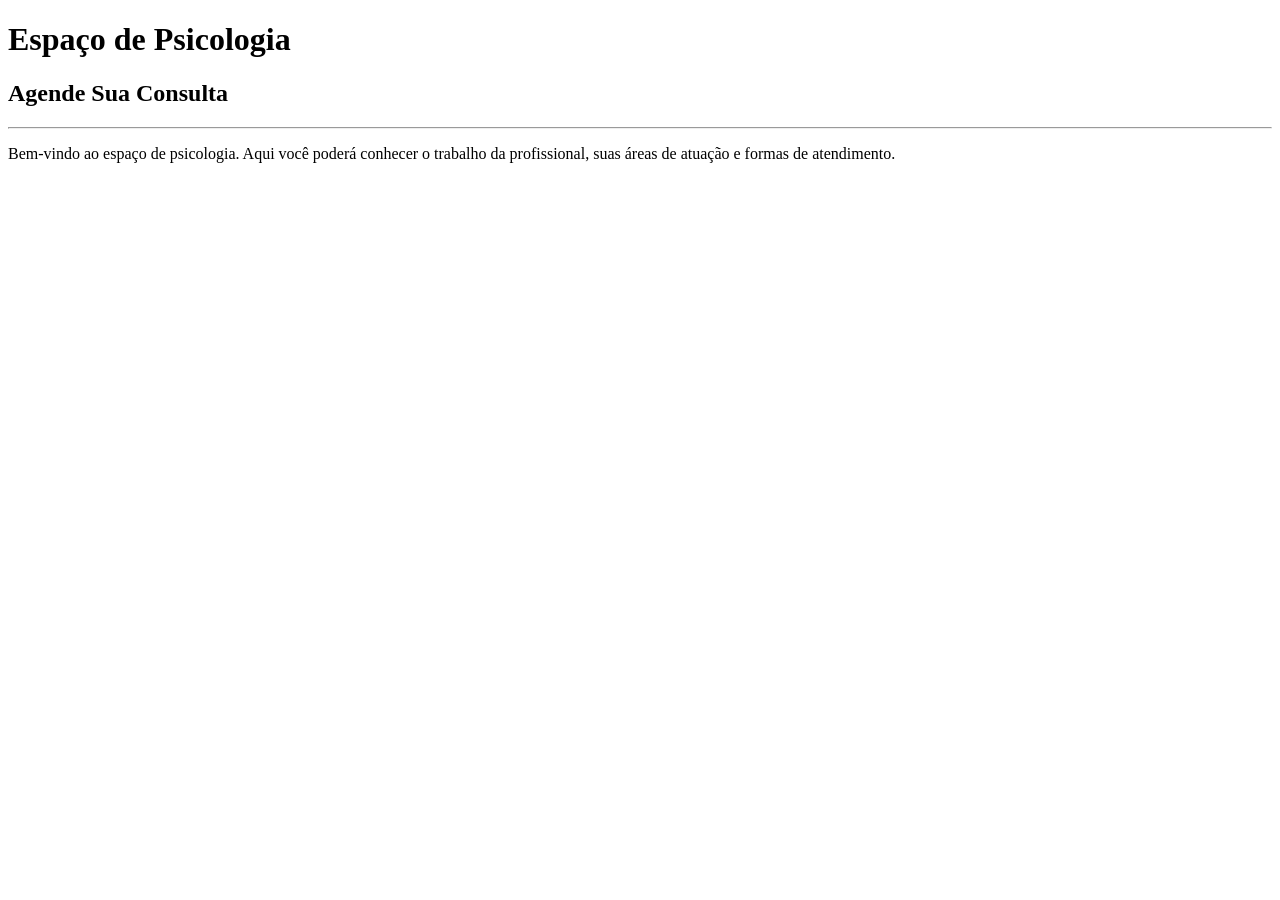
==== infraestructure/pages/index.html @ f4af990d "refactor: reorganiza estrutura e atualiza documentação" ====
<!DOCTYPE html>
<html lang="pt-br">
<head>
    <meta charset="UTF-8">
    <meta name="viewport" content="width=device-width, initial-scale=1.0">

    <link rel="shortcut icon" href="assets/icons/icone-lua.ico" type="image/x-icon">


    <title>Espaço de Psicologia</title>
</head>
<body>
    <h1>Espaço de Psicologia</h1>
    <h2>Agende Sua Consulta</h2>
    <hr>
    <p> Bem-vindo ao espaço de psicologia.
        Aqui você poderá conhecer o trabalho da profissional,
        suas áreas de atuação e formas de atendimento.
    </p>
</body>
</html>
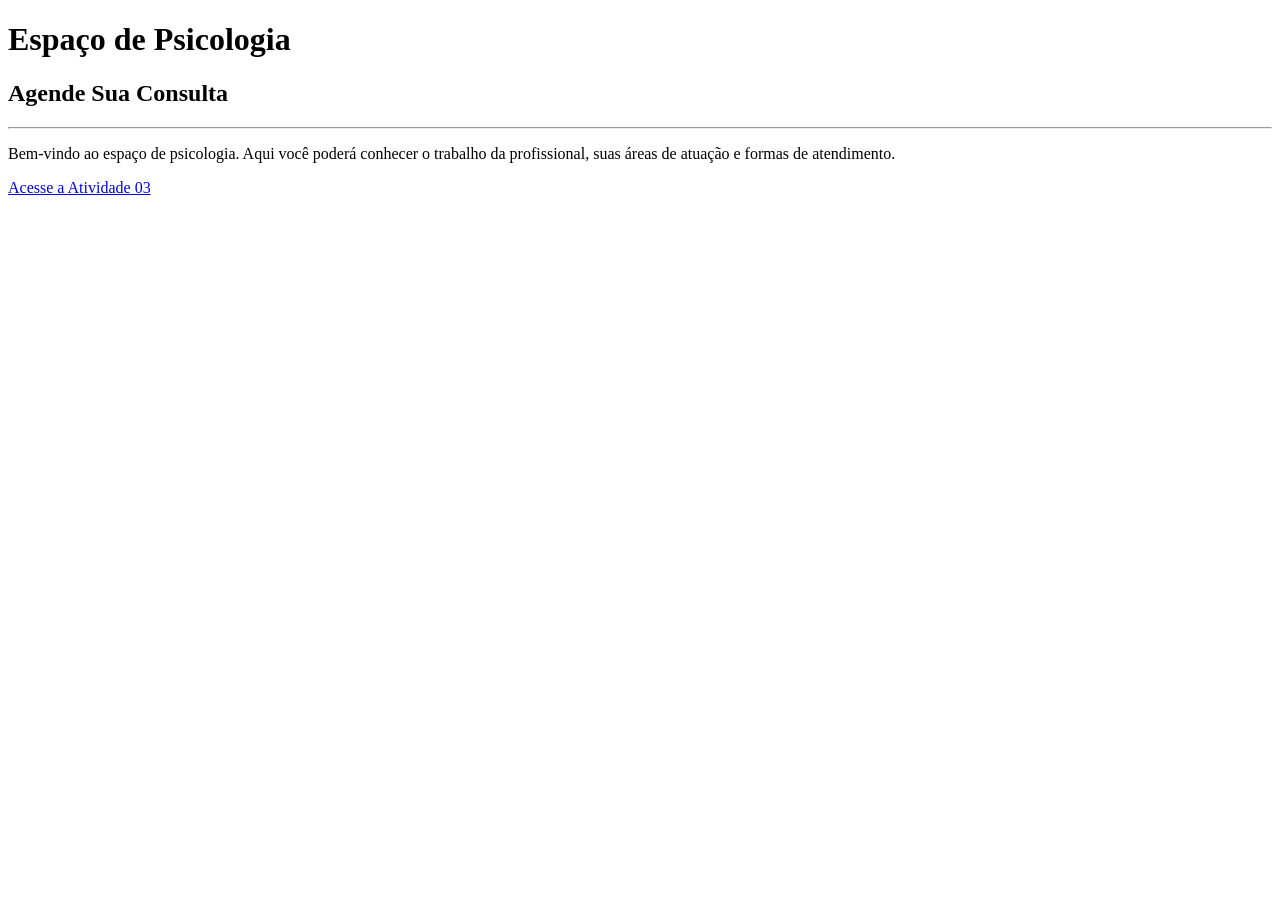
==== commit ba250b3d: "Adiciona atividade 03 com imagens responsivas e navegação" ====
--- a/infraestructure/pages/index.html
+++ b/infraestructure/pages/index.html
@@ -4,8 +4,7 @@
     <meta charset="UTF-8">
     <meta name="viewport" content="width=device-width, initial-scale=1.0">
 
-    <link rel="shortcut icon" href="assets/icons/icone-lua.ico" type="image/x-icon">
-
+    <link rel="shortcut icon" href="../assets/icons/icone-lua.ico" type="image/x-icon">
 
     <title>Espaço de Psicologia</title>
 </head>
@@ -17,5 +16,9 @@
         Aqui você poderá conhecer o trabalho da profissional,
         suas áreas de atuação e formas de atendimento.
     </p>
+
+    <a href="atividade-03.html" target="_blank" hreflang="pt-br">
+    Acesse a Atividade 03
+    </a>
 </body>
 </html>
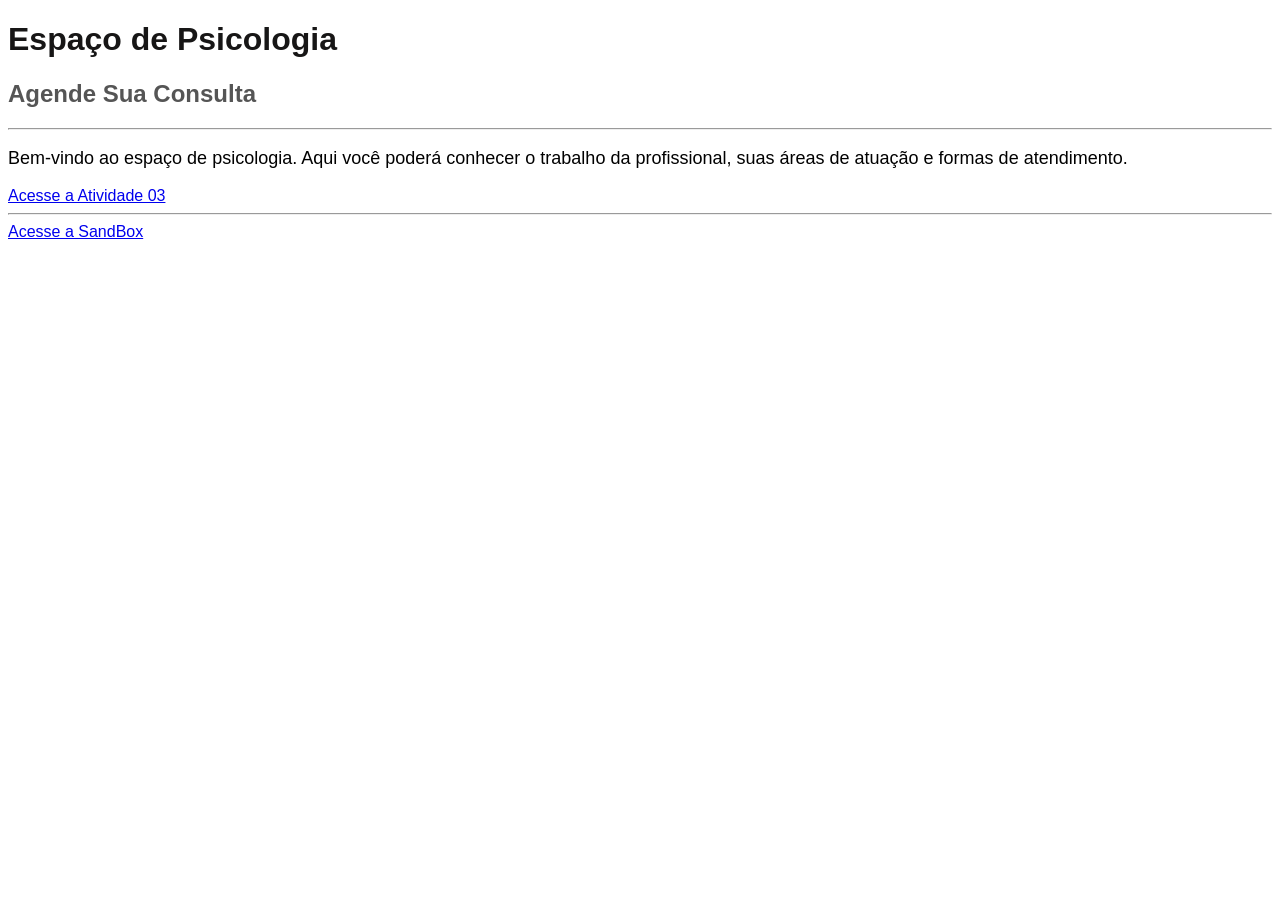
==== commit 097be0d7: "feat: adiciona CSS externo e atualiza SandBox" ====
--- a/infraestructure/pages/index.html
+++ b/infraestructure/pages/index.html
@@ -5,6 +5,8 @@
     <meta name="viewport" content="width=device-width, initial-scale=1.0">
 
     <link rel="shortcut icon" href="../assets/icons/icone-lua.ico" type="image/x-icon">
+
+    <link rel="stylesheet" href="../assets/css/style.css">
 
     <title>Espaço de Psicologia</title>
 </head>
@@ -18,7 +20,11 @@
     </p>
 
     <a href="atividade-03.html" target="_blank" hreflang="pt-br">
-    Acesse a Atividade 03
+    Acesse a Atividade 03    
+    </a>
+    <hr>
+    <a href="SandBox.html" target="_blank" hreflang="pt-br">
+        Acesse a SandBox
     </a>
 </body>
 </html>
--- a/infraestructure/assets/css/style.css
+++ b/infraestructure/assets/css/style.css
@@ -0,0 +1,15 @@
+body {
+    font-family: Arial, sans-serif;
+}
+
+h1 {
+    color: #171616;
+}
+
+h2 {
+    color: #555;
+}
+
+p {
+    font-size: 18px;
+}
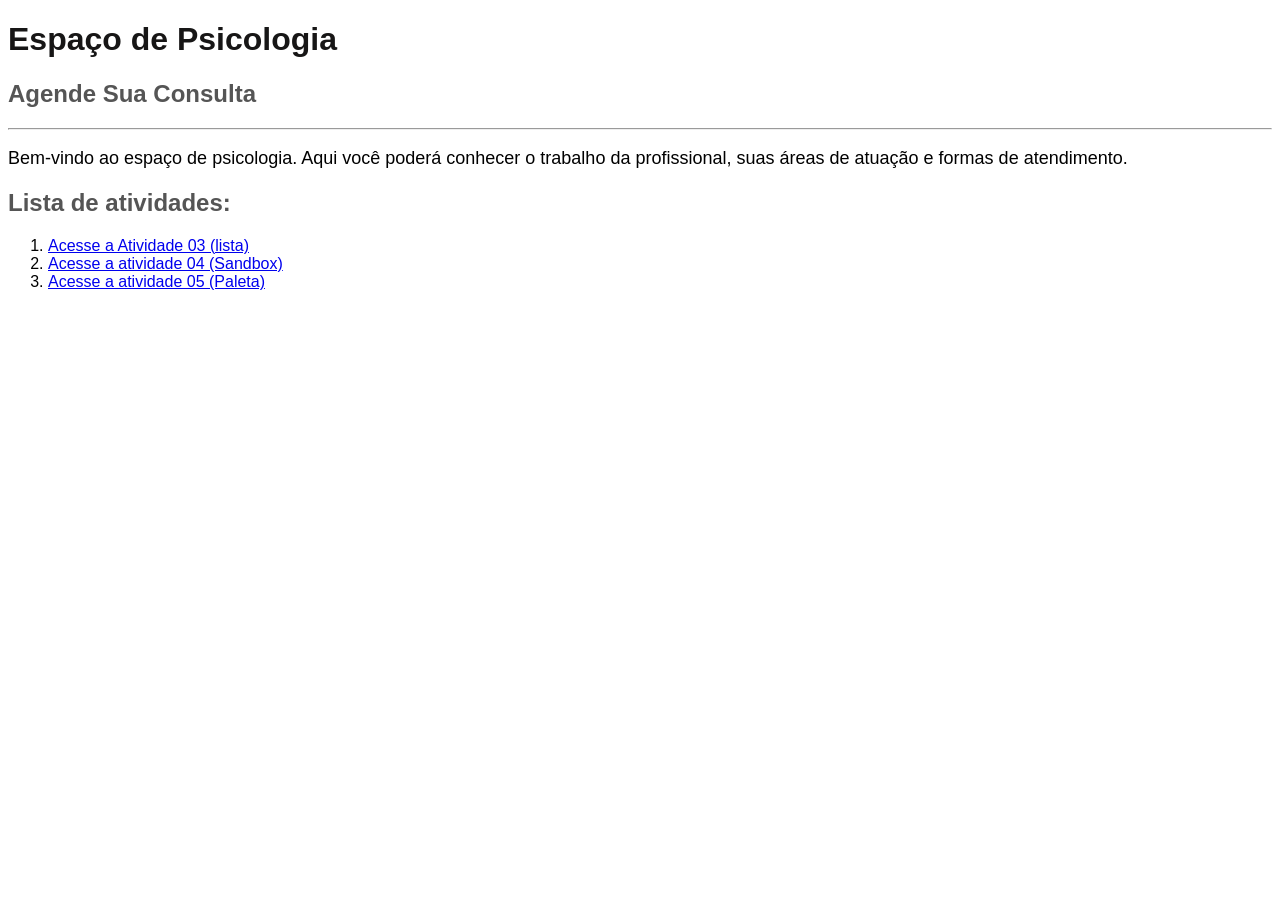
==== commit dd7e9223: "feat: define paleta de cores principal e aplica css externo" ====
--- a/infraestructure/pages/index.html
+++ b/infraestructure/pages/index.html
@@ -19,12 +19,11 @@
         suas áreas de atuação e formas de atendimento.
     </p>
 
-    <a href="atividade-03.html" target="_blank" hreflang="pt-br">
-    Acesse a Atividade 03    
-    </a>
-    <hr>
-    <a href="SandBox.html" target="_blank" hreflang="pt-br">
-        Acesse a SandBox
-    </a>
+    <h2>Lista de atividades:</h2>
+    <ol>
+        <li><a href="atividade-03lista.html" target="_self" hreflang="pt-br"> Acesse a Atividade 03 (lista) </a></li>
+        <li><a href="atividade-04sandbox.html" target="_self" hreflang="pt-br"> Acesse a atividade 04 (Sandbox)</a></li>
+        <li><a href="atividade-05paleta.html" target="_self" hreflang="pt-br"> Acesse a atividade 05 (Paleta)</a></li>
+    </ol>
 </body>
 </html>
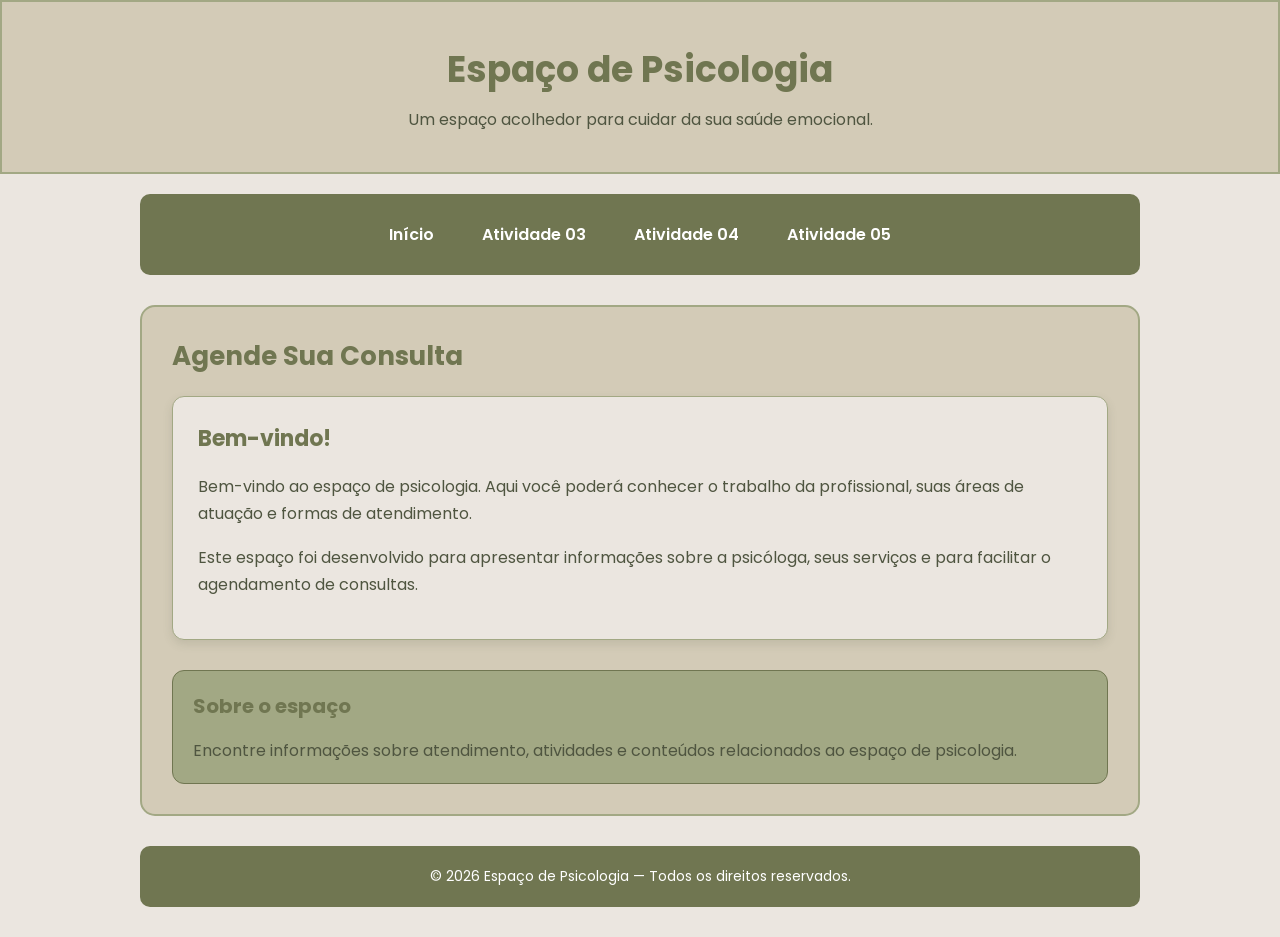
==== commit 0621af17: "feat: aplica estrutura semântica e modelo de caixas ao projeto" ====
--- a/infraestructure/pages/index.html
+++ b/infraestructure/pages/index.html
@@ -4,26 +4,66 @@
     <meta charset="UTF-8">
     <meta name="viewport" content="width=device-width, initial-scale=1.0">
 
-    <link rel="shortcut icon" href="../assets/icons/icone-lua.ico" type="image/x-icon">
-
+    <link rel="shortcut icon" href="../assets/icons/icone-tree.ico" type="image/x-icon">
+    
+    <link rel="preconnect" href="https://fonts.googleapis.com">
+    <link rel="preconnect" href="https://fonts.gstatic.com" crossorigin>
+    <link href="https://fonts.googleapis.com/css2?family=Poppins:wght@400;500;600;700&display=swap" rel="stylesheet">
+    
     <link rel="stylesheet" href="../assets/css/style.css">
 
     <title>Espaço de Psicologia</title>
 </head>
 <body>
-    <h1>Espaço de Psicologia</h1>
-    <h2>Agende Sua Consulta</h2>
-    <hr>
-    <p> Bem-vindo ao espaço de psicologia.
-        Aqui você poderá conhecer o trabalho da profissional,
-        suas áreas de atuação e formas de atendimento.
-    </p>
+    <header>
+        <h1>Espaço de Psicologia</h1>
+        <p> Um espaço acolhedor para cuidar da sua saúde emocional.</p>
+    </header>
 
-    <h2>Lista de atividades:</h2>
-    <ol>
-        <li><a href="atividade-03lista.html" target="_self" hreflang="pt-br"> Acesse a Atividade 03 (lista) </a></li>
-        <li><a href="atividade-04sandbox.html" target="_self" hreflang="pt-br"> Acesse a atividade 04 (Sandbox)</a></li>
-        <li><a href="atividade-05paleta.html" target="_self" hreflang="pt-br"> Acesse a atividade 05 (Paleta)</a></li>
-    </ol>
+    <nav>
+        <a href="index.html">Início</a>
+        <a href="atividade-03lista.html">Atividade 03</a>
+        <a href="atividade-04sandbox.html">Atividade 04</a>
+        <a href="atividade-05paleta.html">Atividade 05</a>
+    </nav>
+
+    <main>
+
+        <section>
+            <h2>Agende Sua Consulta</h2>
+
+            <article>
+                <h2>Bem-vindo!</h2>
+
+                <p>
+                    Bem-vindo ao espaço de psicologia.
+                    Aqui você poderá conhecer o trabalho da profissional,
+                    suas áreas de atuação e formas de atendimento.
+                </p>
+
+                <p>
+                    Este espaço foi desenvolvido para apresentar
+                    informações sobre a psicóloga, seus serviços e
+                    para facilitar o agendamento de consultas.
+                </p>
+            </article>
+        </section>
+
+        <aside>
+            <h2>Sobre o espaço</h2>
+
+            <p>
+                Encontre informações sobre atendimento,
+                atividades e conteúdos relacionados ao espaço
+                de psicologia.
+            </p>
+        </aside>
+
+    </main>
+
+    <footer>
+        <p> © 2026 Espaço de Psicologia — Todos os direitos reservados.</p>
+    </footer>
+   
 </body>
 </html>
--- a/infraestructure/assets/css/style.css
+++ b/infraestructure/assets/css/style.css
@@ -1,15 +1,238 @@
+/* =========================================================
+   PALETA DE CORES
+   ========================================================= */
+
+:root {
+    --verde-principal: #707651;
+    --verde-secundario: #A2A884;
+    --bege: #D3CBB7;
+    --fundo: #EBE6E0;
+    --texto: #4f5540;
+}
+
+
+/* =========================================================
+   CONFIGURAÇÕES GERAIS
+   ========================================================= */
+
+* {
+    box-sizing: border-box;
+}
+
 body {
-    font-family: Arial, sans-serif;
-}
-
-h1 {
-    color: #171616;
-}
-
-h2 {
-    color: #555;
-}
-
-p {
-    font-size: 18px;
+    margin: 0;
+    padding: 0;
+
+    min-height: 100vh;
+
+    background-color: var(--fundo);
+    color: var(--texto);
+
+    font-family: 'Poppins', sans-serif;
+}
+
+
+/* =========================================================
+   HEADER
+   ========================================================= */
+
+header {
+    width: 100%;
+
+    margin: 0;
+    padding: 40px 20px;
+
+    background-color: var(--bege);
+
+    border: 2px solid var(--verde-secundario);
+
+    text-align: center; 
+
+    
+}
+
+header h1 {
+    margin: 0 0 10px;
+
+    color: var(--verde-principal);
+
+    font-size: 36px;
+}
+
+header p {
+    margin: 0;
+
+    font-size: 16px;
+}
+
+
+/* =========================================================
+   NAVEGAÇÃO
+   ========================================================= */
+
+nav {
+    width: 90%;
+    max-width: 1000px;
+
+    margin: 20px auto 30px;
+    padding: 15px 20px;
+
+    background-color: var(--verde-principal);
+
+    border-radius: 10px;
+
+    text-align: center;
+}
+
+nav a {
+    display: inline-block;
+
+    margin: 5px 10px;
+    padding: 8px 12px;
+
+    color: white;
+
+    font-weight: 600;
+    text-decoration: none;
+
+    border-radius: 6px;
+}
+
+
+/* =========================================================
+   PSEUDO-CLASSE :hover
+   ========================================================= */
+
+nav a:hover {
+    background-color: var(--verde-secundario);
+
+    color: var(--texto);
+}
+
+
+/* =========================================================
+   CONTEÚDO PRINCIPAL
+   ========================================================= */
+
+main {
+    width: 90%;
+    max-width: 1000px;
+
+    margin: 0 auto 30px;
+    padding: 30px;
+
+    background-color: var(--bege);
+
+    border: 2px solid var(--verde-secundario);
+    border-radius: 15px;
+}
+
+
+/* =========================================================
+   SECTION
+   ========================================================= */
+
+section {
+    margin-bottom: 30px;
+}
+
+section > h2 {
+    margin-top: 0;
+    margin-bottom: 20px;
+
+    color: var(--verde-principal);
+
+    font-size: 26px;
+}
+
+
+/* =========================================================
+   ARTICLE
+   ========================================================= */
+
+article {
+    padding: 25px;
+
+    background-color: var(--fundo);
+
+    border: 1px solid var(--verde-secundario);
+    border-radius: 12px;
+
+    box-shadow: 0 4px 10px rgba(79, 85, 64, 0.15);
+}
+
+article h2 {
+    margin-top: 0;
+
+    color: var(--verde-principal);
+
+    font-size: 22px;
+}
+
+article p {
+    line-height: 1.7;
+}
+
+
+/* =========================================================
+   ASIDE
+   ========================================================= */
+
+aside {
+    padding: 20px;
+
+    background-color: var(--verde-secundario);
+
+    border: 1px solid var(--verde-principal);
+    border-radius: 12px;
+}
+
+aside h2 {
+    margin-top: 0;
+
+    color: var(--verde-principal);
+    font-size: 20px;
+}
+
+aside p {
+    margin-bottom: 0;
+
+    line-height: 1.6;
+}
+
+
+/* =========================================================
+   FOOTER
+   ========================================================= */
+
+footer {
+    width: 90%;
+    max-width: 1000px;
+
+    margin: 0 auto 30px;
+    padding: 20px;
+
+    background-color: var(--verde-principal);
+
+    border-radius: 10px;
+
+    text-align: center;
+}
+
+footer p {
+    margin: 0;
+
+    color: white;
+
+    font-size: 14px;
+}
+
+
+/* =========================================================
+   SELEÇÃO DE TEXTO
+   ========================================================= */
+
+::selection {
+    background-color: var(--verde-secundario);
+    color: var(--texto);
 }
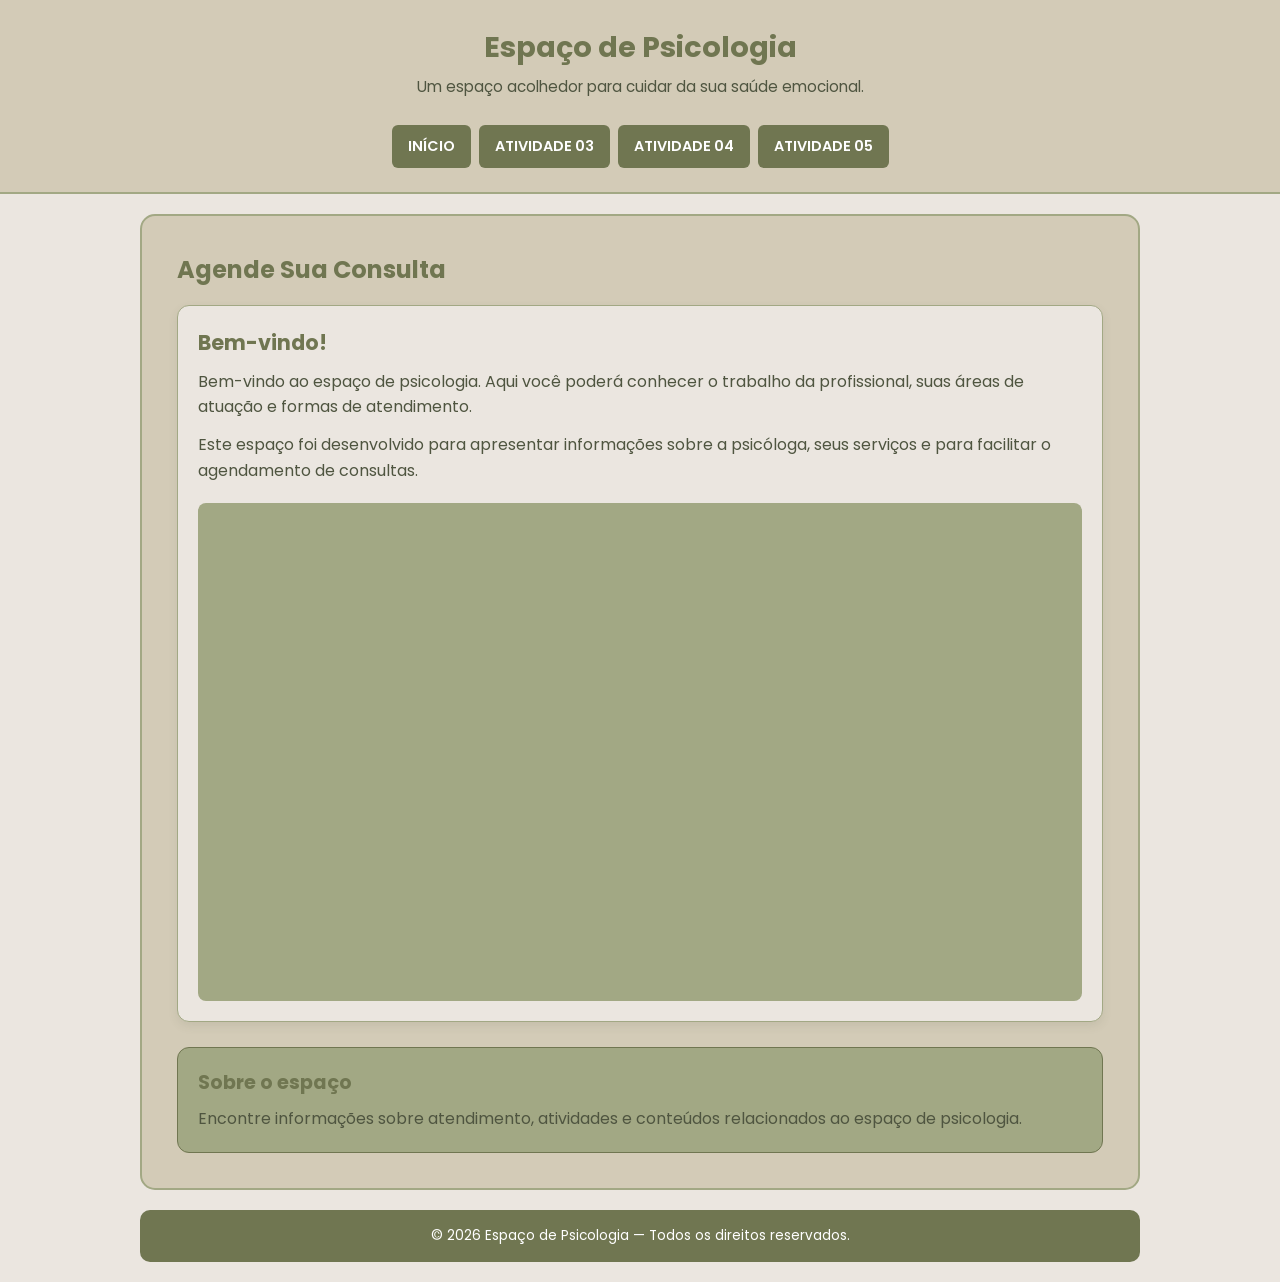
==== commit 8d2fcdbb: "feat: aplica novas técnicas de responsividade e adaptação ao menu" ====
--- a/infraestructure/pages/index.html
+++ b/infraestructure/pages/index.html
@@ -15,20 +15,36 @@
     <title>Espaço de Psicologia</title>
 </head>
 <body>
-    <header>
-        <h1>Espaço de Psicologia</h1>
-        <p> Um espaço acolhedor para cuidar da sua saúde emocional.</p>
+    <header class="home-header">
+        <input type="checkbox" id="menu-toggle" class="menu-toggle">
+
+        <div class="home-header-top">
+            <div class="home-brand">
+                <h1>Espaço de Psicologia</h1>
+                <p>Um espaço acolhedor para cuidar da sua saúde emocional.</p>
+            </div>
+
+            <label for="menu-toggle" class="menu-toggle-label" aria-label="Abrir menu">
+                <span></span>
+                <span></span>
+                <span></span>
+            </label>
+        </div>
+
+        <div class="home-header-nav">
+            <nav id="menu">
+                <h1>Menu Principal</h1>
+                <ul>
+                    <li><a href="index.html">Início</a></li>
+                    <li><a href="atividade-03lista.html">Atividade 03</a></li>
+                    <li><a href="atividade-04sandbox.html">Atividade 04</a></li>
+                    <li><a href="atividade-05paleta.html">Atividade 05</a></li>
+                </ul>
+            </nav>
+        </div>
     </header>
 
-    <nav>
-        <a href="index.html">Início</a>
-        <a href="atividade-03lista.html">Atividade 03</a>
-        <a href="atividade-04sandbox.html">Atividade 04</a>
-        <a href="atividade-05paleta.html">Atividade 05</a>
-    </nav>
-
     <main>
-
         <section>
             <h2>Agende Sua Consulta</h2>
 
@@ -46,6 +62,11 @@
                     informações sobre a psicóloga, seus serviços e
                     para facilitar o agendamento de consultas.
                 </p>
+
+                <div class="video">
+                    <iframe src="https://www.youtube.com/embed/QxpdFxnyrgw?si=-zHp_7wGW9cqhKuk" title="YouTube video player" frameborder="0" 
+                    allow="accelerometer; autoplay; clipboard-write; encrypted-media; gyroscope; picture-in-picture; web-share" referrerpolicy="strict-origin-when-cross-origin" allowfullscreen></iframe>
+                </div>
             </article>
         </section>
 
@@ -58,12 +79,10 @@
                 de psicologia.
             </p>
         </aside>
-
     </main>
 
     <footer>
-        <p> © 2026 Espaço de Psicologia — Todos os direitos reservados.</p>
+        <p>© 2026 Espaço de Psicologia — Todos os direitos reservados.</p>
     </footer>
-   
 </body>
 </html>
--- a/infraestructure/assets/css/style.css
+++ b/infraestructure/assets/css/style.css
@@ -1,7 +1,6 @@
 /* =========================================================
    PALETA DE CORES
    ========================================================= */
-
 :root {
     --verde-principal: #707651;
     --verde-secundario: #A2A884;
@@ -10,229 +9,247 @@
     --texto: #4f5540;
 }
 
-
-/* =========================================================
-   CONFIGURAÇÕES GERAIS
-   ========================================================= */
-
 * {
     box-sizing: border-box;
-}
-
-body {
     margin: 0;
     padding: 0;
-
+}
+
+body {
     min-height: 100vh;
-
     background-color: var(--fundo);
     color: var(--texto);
-
     font-family: 'Poppins', sans-serif;
-}
-
-
-/* =========================================================
-   HEADER
-   ========================================================= */
-
-header {
-    width: 100%;
-
-    margin: 0;
-    padding: 40px 20px;
-
+    line-height: 1.6;
+}
+
+.home-header {
+    width: 100%;
+    padding: 1.5rem 1rem;
     background-color: var(--bege);
-
-    border: 2px solid var(--verde-secundario);
-
-    text-align: center; 
-
-    
-}
-
-header h1 {
-    margin: 0 0 10px;
-
-    color: var(--verde-principal);
-
-    font-size: 36px;
-}
-
-header p {
-    margin: 0;
-
-    font-size: 16px;
-}
-
-
-/* =========================================================
-   NAVEGAÇÃO
-   ========================================================= */
-
-nav {
-    width: 90%;
+    border-bottom: 2px solid var(--verde-secundario);
+    display: flex;
+    flex-direction: column;
+    gap: 1rem;
+}
+
+.home-header-top {
+    display: flex;
+    justify-content: space-between;
+    align-items: center;
+    width: 100%;
     max-width: 1000px;
-
-    margin: 20px auto 30px;
-    padding: 15px 20px;
-
+    margin: 0 auto;
+}
+
+.home-brand {
+    text-align: center;
+    flex: 1;
+}
+
+.home-brand h1 {
+    color: var(--verde-principal);
+    font-size: 1.8rem;
+    margin-bottom: 0.3rem;
+}
+
+.home-brand p {
+    font-size: 0.95rem;
+}
+
+.menu-toggle {
+    position: absolute;
+    opacity: 0;
+    pointer-events: none;
+}
+
+.menu-toggle-label {
+    display: flex;
+    flex-direction: column;
+    justify-content: space-between;
+    width: 28px;
+    height: 20px;
+    cursor: pointer;
+    flex-shrink: 0;
+    margin-left: 10px;
+}
+
+.menu-toggle-label span {
+    display: block;
+    height: 3px;
+    width: 100%;
     background-color: var(--verde-principal);
-
-    border-radius: 10px;
-
-    text-align: center;
-}
-
-nav a {
-    display: inline-block;
-
-    margin: 5px 10px;
-    padding: 8px 12px;
-
+    border-radius: 2px;
+    transition: background-color 0.2s ease;
+}
+
+.menu-toggle:checked ~ .home-header-top .menu-toggle-label span {
+    background-color: var(--texto);
+}
+
+.home-header-nav {
+    max-height: 0;
+    overflow: hidden;
+    transition: max-height 0.4s ease-in-out;
+    width: 100%;
+}
+
+.menu-toggle:checked ~ .home-header-nav {
+    max-height: 300px;
+}
+
+nav#menu h1 {
+    display: none;
+}
+
+nav#menu ul {
+    list-style: none;
+    padding: 0;
+    margin: 10px 0 0;
+    display: flex;
+    flex-direction: column;
+    gap: 8px;
+    align-items: center;
+}
+
+nav#menu li {
+    width: 100%;
+    max-width: 280px;
+    background-color: var(--verde-principal);
+    border-radius: 6px;
+    text-align: center;
+    transition: background-color 0.3s;
+}
+
+nav#menu li:hover {
+    background-color: var(--verde-secundario);
+}
+
+nav#menu a {
+    display: block;
+    padding: 10px 16px;
     color: white;
-
     font-weight: 600;
     text-decoration: none;
-
-    border-radius: 6px;
-}
-
-
-/* =========================================================
-   PSEUDO-CLASSE :hover
-   ========================================================= */
-
-nav a:hover {
-    background-color: var(--verde-secundario);
-
-    color: var(--texto);
-}
-
-
-/* =========================================================
-   CONTEÚDO PRINCIPAL
-   ========================================================= */
+    text-transform: uppercase;
+    font-size: 0.9rem;
+}
+
 
 main {
-    width: 90%;
+    width: 92%;
+    min-width: 300px;
     max-width: 1000px;
-
-    margin: 0 auto 30px;
-    padding: 30px;
-
+    margin: 20px auto;
+    padding: 20px;
     background-color: var(--bege);
-
     border: 2px solid var(--verde-secundario);
     border-radius: 15px;
-}
-
-
-/* =========================================================
-   SECTION
-   ========================================================= */
+    text-align: center; 
+}
 
 section {
-    margin-bottom: 30px;
+    margin-bottom: 25px;
 }
 
 section > h2 {
-    margin-top: 0;
-    margin-bottom: 20px;
-
-    color: var(--verde-principal);
-
-    font-size: 26px;
-}
-
-
-/* =========================================================
-   ARTICLE
-   ========================================================= */
+    margin-bottom: 15px;
+    color: var(--verde-principal);
+    font-size: 1.5rem;
+}
 
 article {
-    padding: 25px;
-
+    padding: 20px;
     background-color: var(--fundo);
-
     border: 1px solid var(--verde-secundario);
     border-radius: 12px;
-
-    box-shadow: 0 4px 10px rgba(79, 85, 64, 0.15);
+    box-shadow: 0 4px 10px rgba(79, 85, 64, 0.1);
+    text-align: left; 
 }
 
 article h2 {
-    margin-top: 0;
-
-    color: var(--verde-principal);
-
-    font-size: 22px;
+    color: var(--verde-principal);
+    font-size: 1.3rem;
+    margin-bottom: 10px;
+    text-align: center;
 }
 
 article p {
-    line-height: 1.7;
-}
-
-
-/* =========================================================
-   ASIDE
-   ========================================================= */
+    margin-bottom: 12px;
+}
+
+div.video {
+    position: relative;
+    background-color: var(--verde-secundario);
+    height: 0;
+    margin-top: 20px;
+    padding-bottom: 56.25%; /* 16:9 */
+    border-radius: 8px;
+    overflow: hidden;
+}
+
+div.video > iframe {
+    position: absolute;
+    top: 0;
+    left: 0;
+    width: 100%;
+    height: 100%;
+}
 
 aside {
     padding: 20px;
-
     background-color: var(--verde-secundario);
-
     border: 1px solid var(--verde-principal);
     border-radius: 12px;
+    margin-top: 20px;
 }
 
 aside h2 {
-    margin-top: 0;
-
-    color: var(--verde-principal);
-    font-size: 20px;
-}
-
-aside p {
-    margin-bottom: 0;
-
-    line-height: 1.6;
-}
-
-
-/* =========================================================
-   FOOTER
-   ========================================================= */
+    color: var(--verde-principal);
+    font-size: 1.2rem;
+    margin-bottom: 8px;
+}
 
 footer {
-    width: 90%;
+    width: 92%;
     max-width: 1000px;
-
-    margin: 0 auto 30px;
-    padding: 20px;
-
+    margin: 0 auto 20px;
+    padding: 15px;
     background-color: var(--verde-principal);
-
     border-radius: 10px;
-
     text-align: center;
 }
 
 footer p {
-    margin: 0;
-
     color: white;
-
-    font-size: 14px;
-}
-
-
-/* =========================================================
-   SELEÇÃO DE TEXTO
-   ========================================================= */
-
-::selection {
-    background-color: var(--verde-secundario);
-    color: var(--texto);
+    font-size: 0.85rem;
+}
+
+@media (min-width: 768px) {
+    .menu-toggle-label {
+        display: none;
+    }
+
+    .home-header-nav {
+        max-height: none;
+        overflow: visible;
+    }
+
+    nav#menu ul {
+        flex-direction: row;
+        justify-content: center;
+    }
+
+    nav#menu li {
+        width: auto;
+    }
+
+    main {
+        padding: 35px;
+        text-align: left;
+    }
+
+    article h2 {
+        text-align: left;
+    }
 }
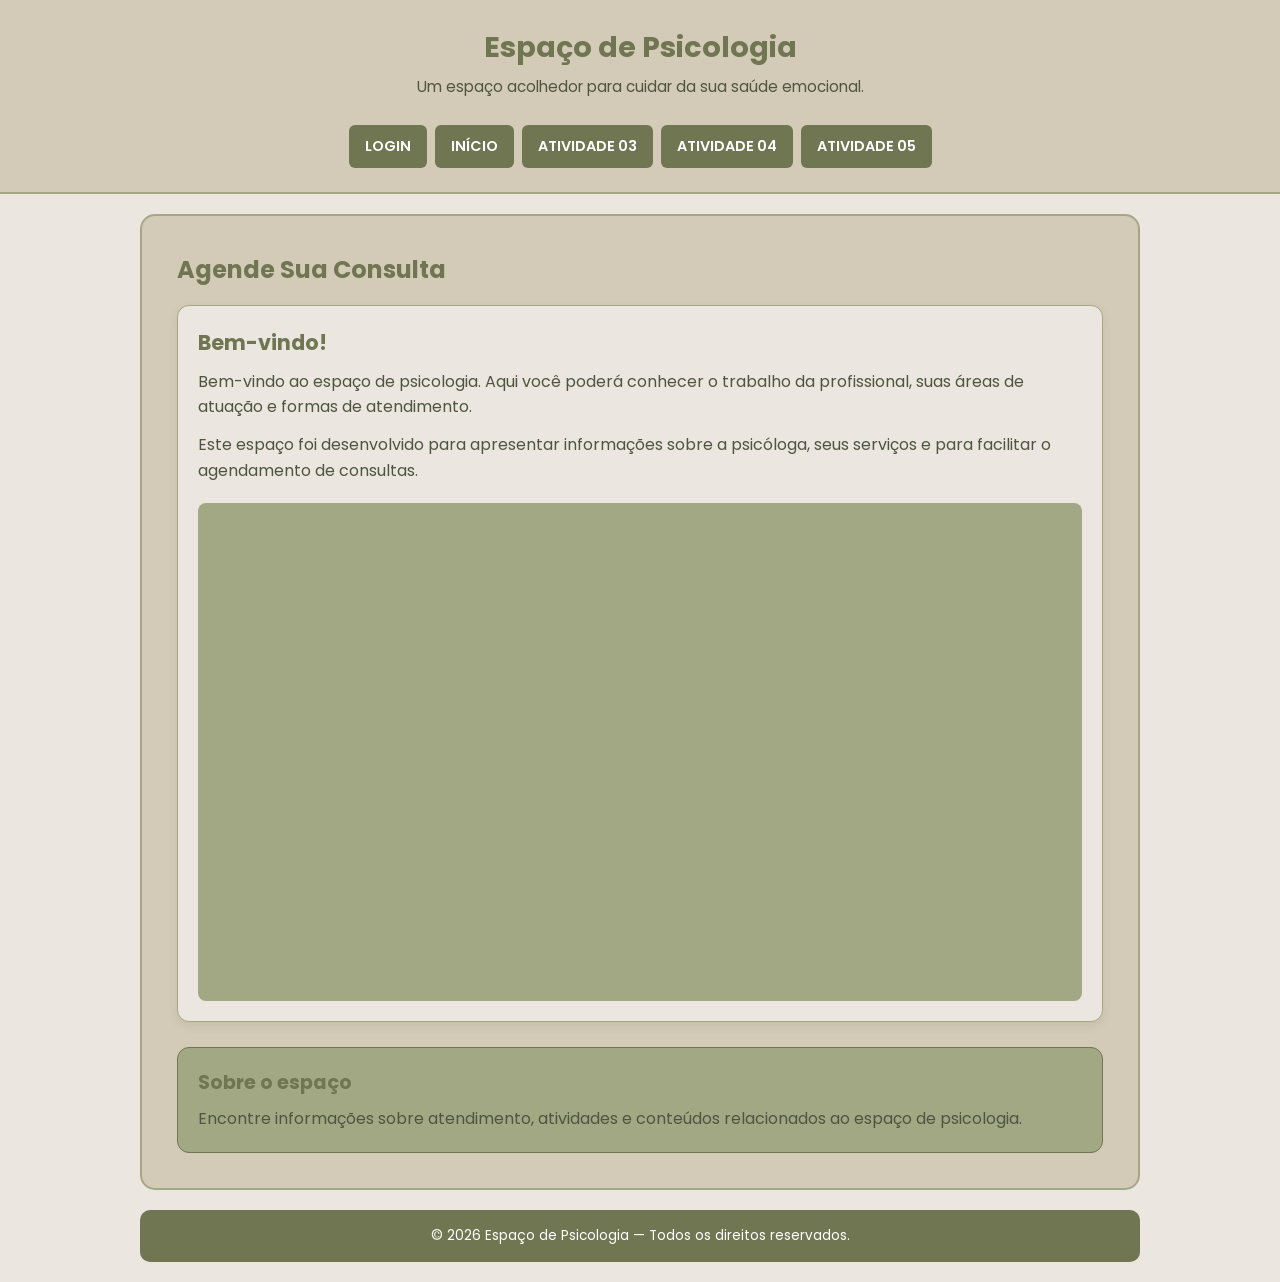
==== commit 6952efd8: "feat: implementa login e painel administrativo" ====
--- a/infraestructure/pages/index.html
+++ b/infraestructure/pages/index.html
@@ -1,21 +1,21 @@
 <!DOCTYPE html>
 <html lang="pt-br">
 <head>
-    <meta charset="UTF-8">
+    <meta charset="UTF-8"> 
     <meta name="viewport" content="width=device-width, initial-scale=1.0">
-
     <link rel="shortcut icon" href="../assets/icons/icone-tree.ico" type="image/x-icon">
     
     <link rel="preconnect" href="https://fonts.googleapis.com">
     <link rel="preconnect" href="https://fonts.gstatic.com" crossorigin>
     <link href="https://fonts.googleapis.com/css2?family=Poppins:wght@400;500;600;700&display=swap" rel="stylesheet">
     
-    <link rel="stylesheet" href="../assets/css/style.css">
+    <link rel="stylesheet" href="../assets/css/index.css">
 
     <title>Espaço de Psicologia</title>
 </head>
 <body>
     <header class="home-header">
+        
         <input type="checkbox" id="menu-toggle" class="menu-toggle">
 
         <div class="home-header-top">
@@ -35,6 +35,7 @@
             <nav id="menu">
                 <h1>Menu Principal</h1>
                 <ul>
+                    <li><a href="login.html">Login</a></li>
                     <li><a href="index.html">Início</a></li>
                     <li><a href="atividade-03lista.html">Atividade 03</a></li>
                     <li><a href="atividade-04sandbox.html">Atividade 04</a></li>
--- a/infraestructure/assets/css/index.css
+++ b/infraestructure/assets/css/index.css
@@ -0,0 +1,255 @@
+/* =========================================================
+   PALETA DE CORES
+   ========================================================= */
+:root {
+    --verde-principal: #707651;
+    --verde-secundario: #A2A884;
+    --bege: #D3CBB7;
+    --fundo: #EBE6E0;
+    --texto: #4f5540;
+}
+
+* {
+    box-sizing: border-box;
+    margin: 0;
+    padding: 0;
+}
+
+body {
+    min-height: 100vh;
+    background-color: var(--fundo);
+    color: var(--texto);
+    font-family: 'Poppins', sans-serif;
+    line-height: 1.6;
+}
+
+.home-header {
+    width: 100%;
+    padding: 1.5rem 1rem;
+    background-color: var(--bege);
+    border-bottom: 2px solid var(--verde-secundario);
+    display: flex;
+    flex-direction: column;
+    gap: 1rem;
+}
+
+.home-header-top {
+    display: flex;
+    justify-content: space-between;
+    align-items: center;
+    width: 100%;
+    max-width: 1000px;
+    margin: 0 auto;
+}
+
+.home-brand {
+    text-align: center;
+    flex: 1;
+}
+
+.home-brand h1 {
+    color: var(--verde-principal);
+    font-size: 1.8rem;
+    margin-bottom: 0.3rem;
+}
+
+.home-brand p {
+    font-size: 0.95rem;
+}
+
+.menu-toggle {
+    position: absolute;
+    opacity: 0;
+    pointer-events: none;
+}
+
+.menu-toggle-label {
+    display: flex;
+    flex-direction: column;
+    justify-content: space-between;
+    width: 28px;
+    height: 20px;
+    cursor: pointer;
+    flex-shrink: 0;
+    margin-left: 10px;
+}
+
+.menu-toggle-label span {
+    display: block;
+    height: 3px;
+    width: 100%;
+    background-color: var(--verde-principal);
+    border-radius: 2px;
+    transition: background-color 0.2s ease;
+}
+
+.menu-toggle:checked ~ .home-header-top .menu-toggle-label span {
+    background-color: var(--texto);
+}
+
+.home-header-nav {
+    max-height: 0;
+    overflow: hidden;
+    transition: max-height 0.4s ease-in-out;
+    width: 100%;
+}
+
+.menu-toggle:checked ~ .home-header-nav {
+    max-height: 300px;
+}
+
+nav#menu h1 {
+    display: none;
+}
+
+nav#menu ul {
+    list-style: none;
+    padding: 0;
+    margin: 10px 0 0;
+    display: flex;
+    flex-direction: column;
+    gap: 8px;
+    align-items: center;
+}
+
+nav#menu li {
+    width: 100%;
+    max-width: 280px;
+    background-color: var(--verde-principal);
+    border-radius: 6px;
+    text-align: center;
+    transition: background-color 0.3s;
+}
+
+nav#menu li:hover {
+    background-color: var(--verde-secundario);
+}
+
+nav#menu a {
+    display: block;
+    padding: 10px 16px;
+    color: white;
+    font-weight: 600;
+    text-decoration: none;
+    text-transform: uppercase;
+    font-size: 0.9rem;
+}
+
+
+main {
+    width: 92%;
+    min-width: 300px;
+    max-width: 1000px;
+    margin: 20px auto;
+    padding: 20px;
+    background-color: var(--bege);
+    border: 2px solid var(--verde-secundario);
+    border-radius: 15px;
+    text-align: center; 
+}
+
+section {
+    margin-bottom: 25px;
+}
+
+section > h2 {
+    margin-bottom: 15px;
+    color: var(--verde-principal);
+    font-size: 1.5rem;
+}
+
+article {
+    padding: 20px;
+    background-color: var(--fundo);
+    border: 1px solid var(--verde-secundario);
+    border-radius: 12px;
+    box-shadow: 0 4px 10px rgba(79, 85, 64, 0.1);
+    text-align: left; 
+}
+
+article h2 {
+    color: var(--verde-principal);
+    font-size: 1.3rem;
+    margin-bottom: 10px;
+    text-align: center;
+}
+
+article p {
+    margin-bottom: 12px;
+}
+
+div.video {
+    position: relative;
+    background-color: var(--verde-secundario);
+    height: 0;
+    margin-top: 20px;
+    padding-bottom: 56.25%; /* 16:9 */
+    border-radius: 8px;
+    overflow: hidden;
+}
+
+div.video > iframe {
+    position: absolute;
+    top: 0;
+    left: 0;
+    width: 100%;
+    height: 100%;
+}
+
+aside {
+    padding: 20px;
+    background-color: var(--verde-secundario);
+    border: 1px solid var(--verde-principal);
+    border-radius: 12px;
+    margin-top: 20px;
+}
+
+aside h2 {
+    color: var(--verde-principal);
+    font-size: 1.2rem;
+    margin-bottom: 8px;
+}
+
+footer {
+    width: 92%;
+    max-width: 1000px;
+    margin: 0 auto 20px;
+    padding: 15px;
+    background-color: var(--verde-principal);
+    border-radius: 10px;
+    text-align: center;
+}
+
+footer p {
+    color: white;
+    font-size: 0.85rem;
+}
+
+@media (min-width: 768px) {
+    .menu-toggle-label {
+        display: none;
+    }
+
+    .home-header-nav {
+        max-height: none;
+        overflow: visible;
+    }
+
+    nav#menu ul {
+        flex-direction: row;
+        justify-content: center;
+    }
+
+    nav#menu li {
+        width: auto;
+    }
+
+    main {
+        padding: 35px;
+        text-align: left;
+    }
+
+    article h2 {
+        text-align: left;
+    }
+}
